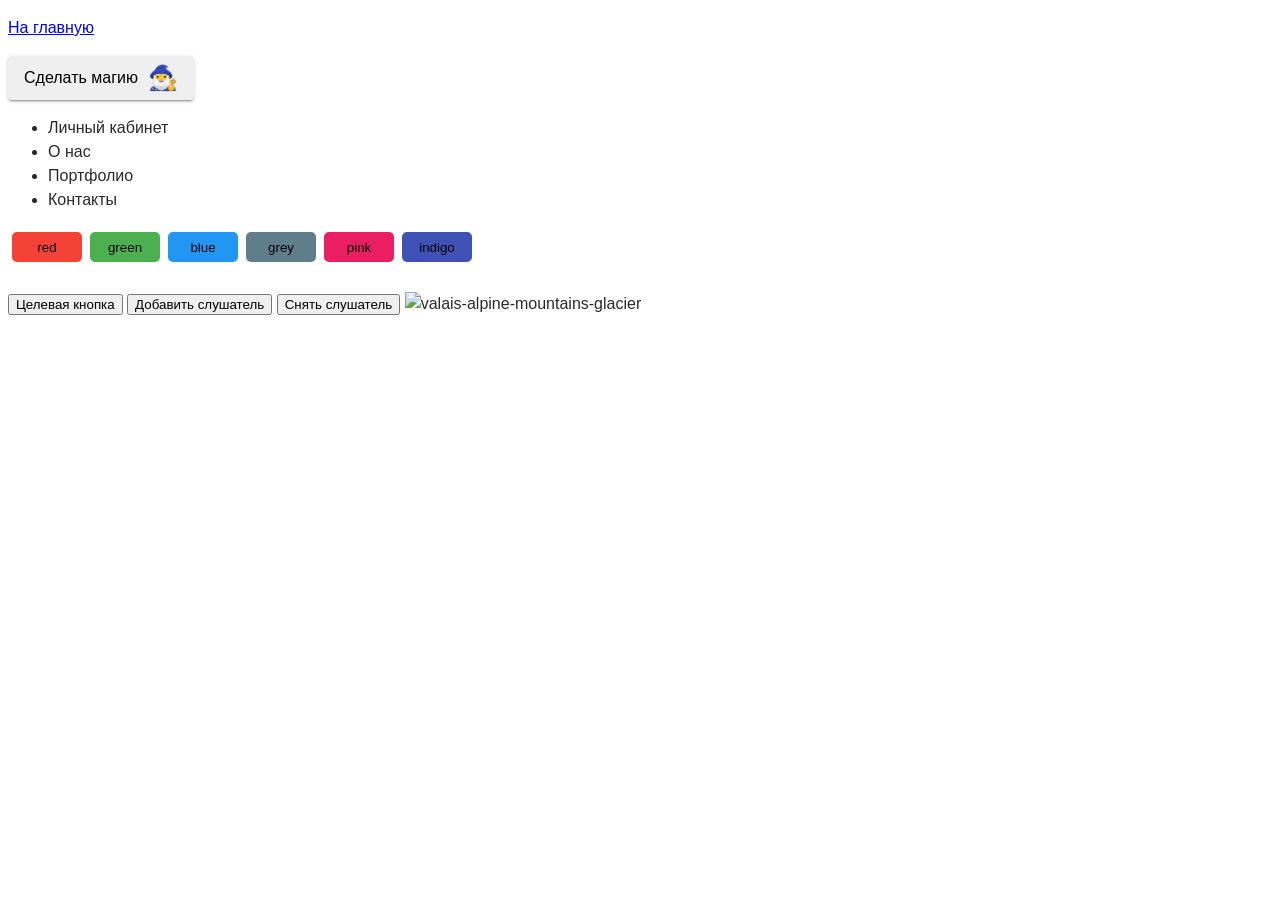
==== module7/index.html @ 15a4b170 "M7 DOM" ====
<!DOCTYPE html>
<html lang="en">

<head>
    <meta charset="UTF-8">
    <meta http-equiv="X-UA-Compatible" content="IE=edge">
    <meta name="viewport" content="width=device-width, initial-scale=1.0">
    <title>Свойство «навигации» по DOM</title>
    <link rel="stylesheet" href="./styles.css" />
</head>

<body>
    <!-- classList -->
    <p><a href="/index.html">На главную</a></p>

    <button type="button" class="magic-btn js-magic-btn">
        Сделать магию
        <span class="icon">🧙‍♂️</span>
    </button>


    <!-- Работа с DOM -->

    <ul class="site-nav">
        <li class="site-nav__item">
            <a href="" class="site-nav__link">О нас</a>
        </li>
        <li class="site-nav__item">
            <a href="" class="site-nav__link">Портфолио</a>
        </li>
        <li class="site-nav__item">
            <a href="" class="site-nav__link">Контакты</a>
        </li>
    </ul>

<!-- Колорпикер -->
<div class="color-piker js-color-picker"></div>


<!-- Слушатели Событий -->
<button type="button" class="js-target-btn">Целевая кнопка</button>
<button type="button" class="js-add-listener">Добавить слушатель</button>
<button type="button" class="js-remove-listener">Снять слушатель</button>


<!-- скрипты  -->
    <script src="./DOM.js" type="module"></script>
    <script src="./classList.js" type="module"></script>
    <script src="./colorpiker.js" type="module"></script>
<script src="./event-listners.js" type="module"></script>
</body>

</html>
---- module7/styles.css ----
body {
  font-family: 'Helvetica Neue', -apple-system, BlinkMacSystemFont, 'Segoe UI',
    Roboto, Oxygen, Ubuntu, Cantarell, 'Open Sans', sans-serif;
  line-height: 1.5;
  color: #2a2a2a;
}

.magic-btn {
  display: inline-flex;
  justify-content: center;
  align-items: center;
  margin: 0;
  padding: 8px 16px;
  font-size: 16px;
  cursor: pointer;
  border-radius: 4px;
  border: none;
  box-shadow: 0px 3px 1px -2px rgba(0, 0, 0, 0.2),
    0px 2px 2px 0px rgba(0, 0, 0, 0.14), 0px 1px 5px 0px rgba(0, 0, 0, 0.12);
}

.magic-btn > .icon {
  display: inline-block;
  margin-left: 10px;
  font-size: 24px;
}

.site-nav__link {
  color: currentColor;
  text-decoration: none;
}

.site-nav__link:hover {
  text-decoration: underline;
}

.site-nav__link--current {
  color: tomato;
}

.color-picker__option {
  display: inline-block;
  width: 70px;
  height: 30px;
  margin: 4px;
  border: none;
  outline: none;
  cursor: pointer;
  margin-bottom: 30px;
  border-radius: 5px;
}

.transaction-table {
  border-collapse: collapse;
}

.transaction-table th,
.transaction-table td {
  padding: 8px;
  border: 1px solid #2a2a2a;
}

.title__link {
  display: inline-flex;
  margin-left: 40px;
}
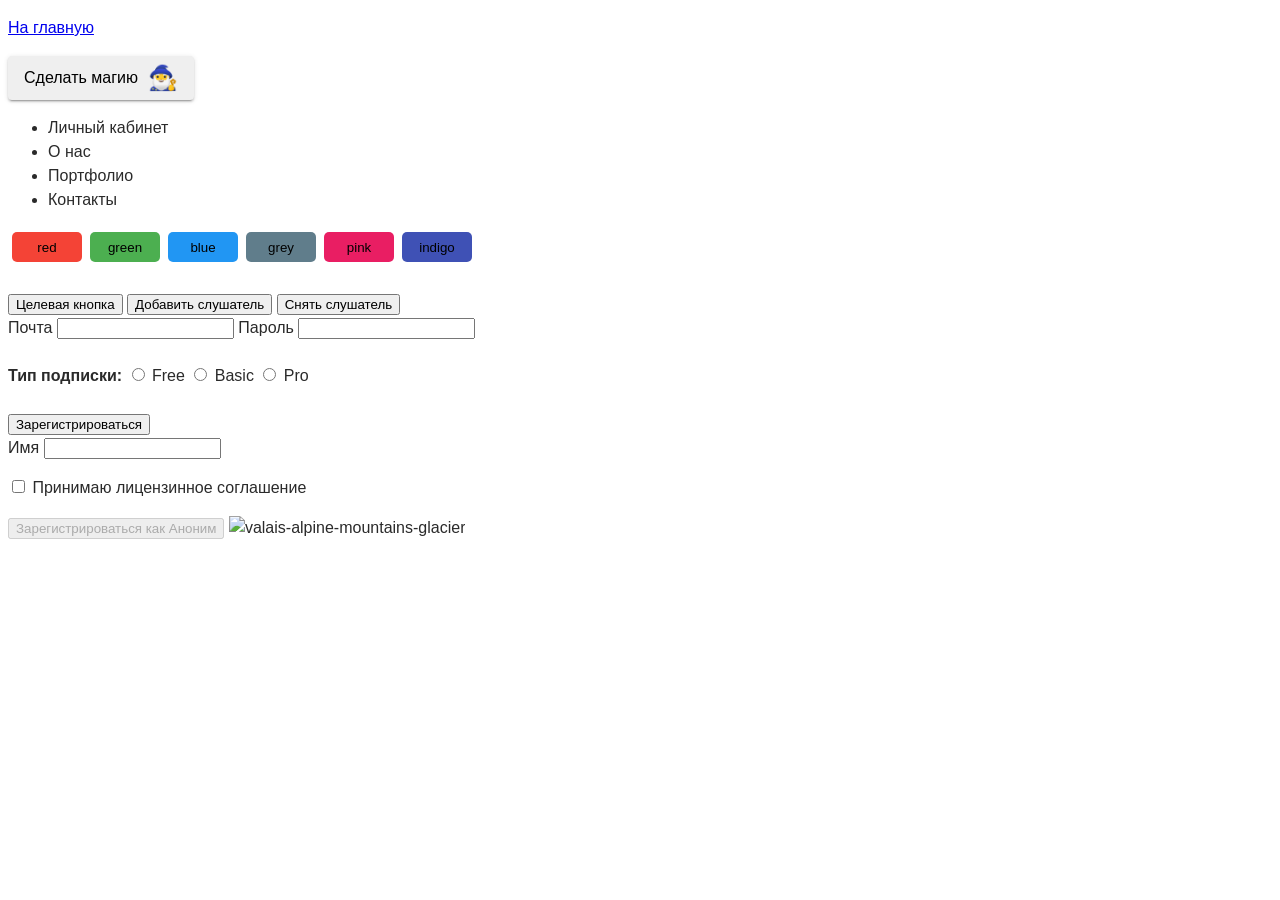
==== commit 1c4d8b22: "update" ====
--- a/module7/index.html
+++ b/module7/index.html
@@ -42,12 +42,71 @@
 <button type="button" class="js-add-listener">Добавить слушатель</button>
 <button type="button" class="js-remove-listener">Снять слушатель</button>
 
+<!-- Событие сабмита формы -->
+<form class="js-register-form" autocomplete="off">
+    <div role="group">
+        <label>
+            Почта
+            <input type="email" name="email" />
+        </label>
+        <label>
+            Пароль
+            <input name="password" type="password" />
+        </label>
+    </div>
+
+    <br />
+    <div role="group">
+        <b>Тип подписки:</b>
+        <label>
+            <input type="radio" name="subscription" value="free" />
+            Free
+        </label>
+        <label>
+            <input type="radio" name="subscription" value="basic" />
+            Basic
+        </label>
+        <label>
+            <input type="radio" name="subscription" value="pro" />
+            Pro
+        </label>
+    </div>
+
+    <br />
+    <button type="submit">Зарегистрироваться</button>
+</form>
+
+<!-- input events -->
+<!-- <form action="" autocomplete="off"> -->
+<label>
+    Имя
+    <input type="text" class="js-input" />
+</label>
+
+<p>
+    <label>
+        <input type="checkbox" class="js-license" />
+        Принимаю лицензинное соглашение
+    </label>
+</p>
+
+<button type="submit" disabled class="js-button">
+    Зарегистрироваться как <span>Аноним</span>
+</button>
+<!-- </form> -->
+
+
+
+
+
 
 <!-- скрипты  -->
     <script src="./DOM.js" type="module"></script>
     <script src="./classList.js" type="module"></script>
     <script src="./colorpiker.js" type="module"></script>
 <script src="./event-listners.js" type="module"></script>
+<script src="./input-events.js" type="module"></script>
+<script src="./form.js" type="module"></script>
 </body>
 
 </html>
